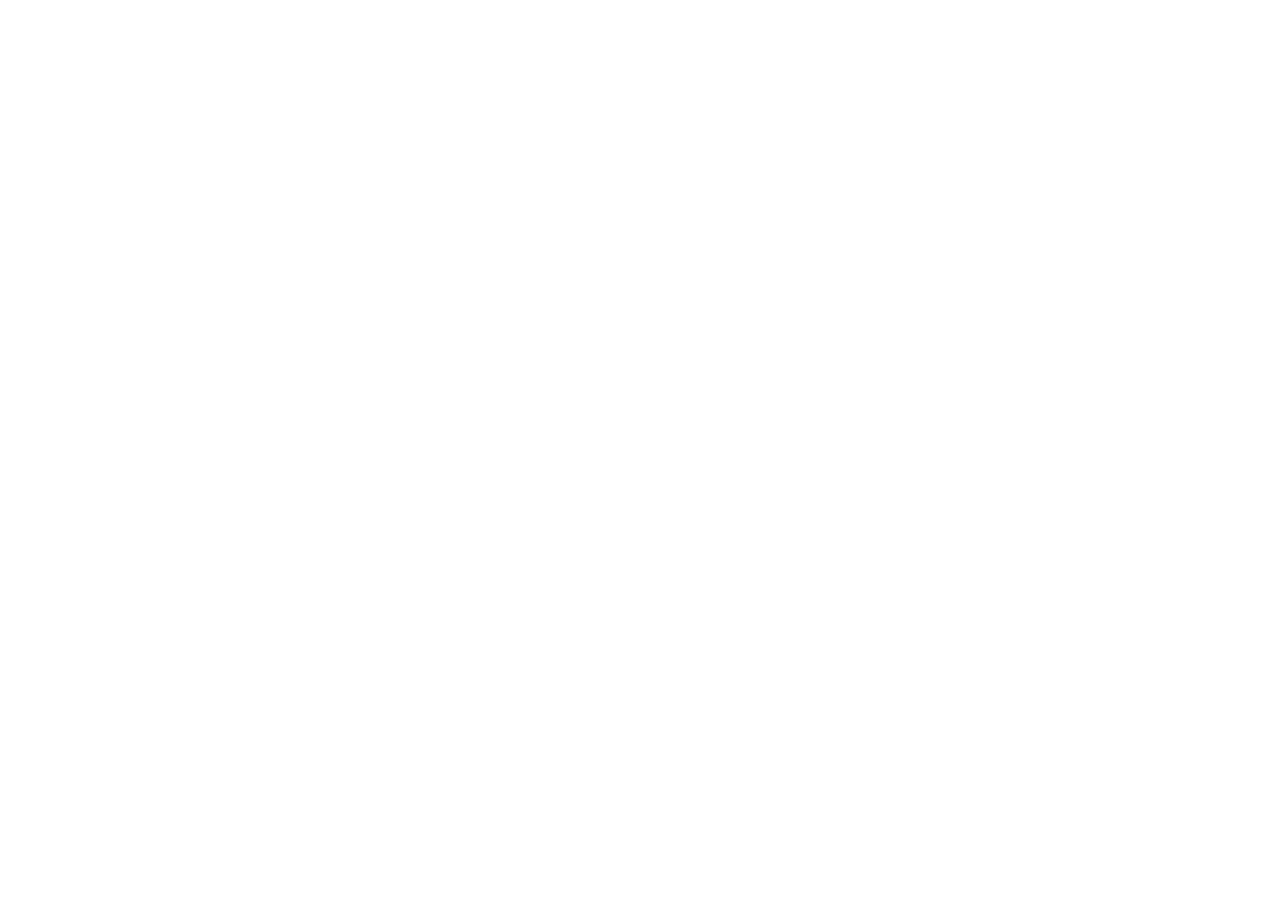
==== index.html @ 40591fa5 "struttura" ====
<!DOCTYPE html>
<html lang="en">
<head>
    <meta charset="UTF-8">
    <meta http-equiv="X-UA-Compatible" content="IE=edge">
    <meta name="viewport" content="width=device-width, initial-scale=1.0">
    <title>col</title>
    <link rel="stylesheet" href="./css/style.css">
</head>
<body>
    
</body>
</html>
---- css/style.css ----
* {
    margin: 0;
    padding: 0;
    box-sizing: border-box;
}

.container-fluid {
    width: 100%;
    max-width: 100%;
}

.container {
    width: 1070px;
    max-width: 100%;
    margin: 0 auto;
}

.row {
    display: flex;
    flex-direction: row;
    flex-wrap: wrap;
}

[class*="col-"] {
    flex: 0 0 auto;
}


.col, 
.col-xs {
    flex-grow: 1;
    flex-basis: 0;
    max-width: 100%;
}

.col-xs-1  {flex-basis: calc((100% / 12) *  1); max-width: calc((100% / 12) *  1);}
.col-xs-2  {flex-basis: calc((100% / 12) *  2); max-width: calc((100% / 12) *  2);}
.col-xs-3  {flex-basis: calc((100% / 12) *  3); max-width: calc((100% / 12) *  3);}
.col-xs-4  {flex-basis: calc((100% / 12) *  4); max-width: calc((100% / 12) *  4);}
.col-xs-5  {flex-basis: calc((100% / 12) *  5); max-width: calc((100% / 12) *  5);}
.col-xs-6  {flex-basis: calc((100% / 12) *  6); max-width: calc((100% / 12) *  6);}
.col-xs-7  {flex-basis: calc((100% / 12) *  7); max-width: calc((100% / 12) *  7);}
.col-xs-8  {flex-basis: calc((100% / 12) *  8); max-width: calc((100% / 12) *  8);}
.col-xs-9  {flex-basis: calc((100% / 12) *  9); max-width: calc((100% / 12) *  9);}
.col-xs-10 {flex-basis: calc((100% / 12) * 10); max-width: calc((100% / 12) * 10);}
.col-xs-11 {flex-basis: calc((100% / 12) * 11); max-width: calc((100% / 12) * 11);}
.col-xs-12 {flex-basis: calc((100% / 12) * 12); max-width: calc((100% / 12) * 12);}
.col-xs-offset-1  {margin-left: calc((100% / 12) *  1);}
.col-xs-offset-2  {margin-left: calc((100% / 12) *  2);}
.col-xs-offset-3  {margin-left: calc((100% / 12) *  3);}
.col-xs-offset-4  {margin-left: calc((100% / 12) *  4);}
.col-xs-offset-5  {margin-left: calc((100% / 12) *  5);}
.col-xs-offset-6  {margin-left: calc((100% / 12) *  6);}
.col-xs-offset-7  {margin-left: calc((100% / 12) *  7);}
.col-xs-offset-8  {margin-left: calc((100% / 12) *  8);}
.col-xs-offset-9  {margin-left: calc((100% / 12) *  9);}
.col-xs-offset-10 {margin-left: calc((100% / 12) * 10);}
.col-xs-offset-11 {margin-left: calc((100% / 12) * 11);}


@media only screen and (min-width: 576px) {

      .col-sm {
        flex-grow: 1;
        flex-basis: 0;
        max-width: 100%;
      }

      .col-sm-1  {flex-basis: calc((100% / 12) *  1); max-width: calc((100% / 12) *  1);}
      .col-sm-2  {flex-basis: calc((100% / 12) *  2); max-width: calc((100% / 12) *  2);}
      .col-sm-3  {flex-basis: calc((100% / 12) *  3); max-width: calc((100% / 12) *  3);}
      .col-sm-4  {flex-basis: calc((100% / 12) *  4); max-width: calc((100% / 12) *  4);}
      .col-sm-5  {flex-basis: calc((100% / 12) *  5); max-width: calc((100% / 12) *  5);}
      .col-sm-6  {flex-basis: calc((100% / 12) *  6); max-width: calc((100% / 12) *  6);}
      .col-sm-7  {flex-basis: calc((100% / 12) *  7); max-width: calc((100% / 12) *  7);}
      .col-sm-8  {flex-basis: calc((100% / 12) *  8); max-width: calc((100% / 12) *  8);}
      .col-sm-9  {flex-basis: calc((100% / 12) *  9); max-width: calc((100% / 12) *  9);}
      .col-sm-10 {flex-basis: calc((100% / 12) * 10); max-width: calc((100% / 12) * 10);}
      .col-sm-11 {flex-basis: calc((100% / 12) * 11); max-width: calc((100% / 12) * 11);}
      .col-sm-12 {flex-basis: calc((100% / 12) * 12); max-width: calc((100% / 12) * 12);}
      .col-sm-offset-0  {margin-left: 0;}
      .col-sm-offset-1  {margin-left: calc((100% / 12) *  1);}
      .col-sm-offset-2  {margin-left: calc((100% / 12) *  2);}
      .col-sm-offset-3  {margin-left: calc((100% / 12) *  3);}
      .col-sm-offset-4  {margin-left: calc((100% / 12) *  4);}
      .col-sm-offset-5  {margin-left: calc((100% / 12) *  5);}
      .col-sm-offset-6  {margin-left: calc((100% / 12) *  6);}
      .col-sm-offset-7  {margin-left: calc((100% / 12) *  7);}
      .col-sm-offset-8  {margin-left: calc((100% / 12) *  8);}
      .col-sm-offset-9  {margin-left: calc((100% / 12) *  9);}
      .col-sm-offset-10 {margin-left: calc((100% / 12) * 10);}
      .col-sm-offset-11 {margin-left: calc((100% / 12) * 11);}

}
@media only screen and (min-width: 768px) {

  /* 12 System */
  .col-md {
    flex-grow: 1;
    flex-basis: 0;
    max-width: 100%;
  }

  .col-md-1  {flex-basis: calc((100% / 12) *  1); max-width: calc((100% / 12) *  1);}
  .col-md-2  {flex-basis: calc((100% / 12) *  2); max-width: calc((100% / 12) *  2);}
  .col-md-3  {flex-basis: calc((100% / 12) *  3); max-width: calc((100% / 12) *  3);}
  .col-md-4  {flex-basis: calc((100% / 12) *  4); max-width: calc((100% / 12) *  4);}
  .col-md-5  {flex-basis: calc((100% / 12) *  5); max-width: calc((100% / 12) *  5);}
  .col-md-6  {flex-basis: calc((100% / 12) *  6); max-width: calc((100% / 12) *  6);}
  .col-md-7  {flex-basis: calc((100% / 12) *  7); max-width: calc((100% / 12) *  7);}
  .col-md-8  {flex-basis: calc((100% / 12) *  8); max-width: calc((100% / 12) *  8);}
  .col-md-9  {flex-basis: calc((100% / 12) *  9); max-width: calc((100% / 12) *  9);}
  .col-md-10 {flex-basis: calc((100% / 12) * 10); max-width: calc((100% / 12) * 10);}
  .col-md-11 {flex-basis: calc((100% / 12) * 11); max-width: calc((100% / 12) * 11);}
  .col-md-12 {flex-basis: calc((100% / 12) * 12); max-width: calc((100% / 12) * 12);}
  .col-md-offset-0  {margin-left: 0;}
  .col-md-offset-1  {margin-left: calc((100% / 12) *  1);}
  .col-md-offset-2  {margin-left: calc((100% / 12) *  2);}
  .col-md-offset-3  {margin-left: calc((100% / 12) *  3);}
  .col-md-offset-4  {margin-left: calc((100% / 12) *  4);}
  .col-md-offset-5  {margin-left: calc((100% / 12) *  5);}
  .col-md-offset-6  {margin-left: calc((100% / 12) *  6);}
  .col-md-offset-7  {margin-left: calc((100% / 12) *  7);}
  .col-md-offset-8  {margin-left: calc((100% / 12) *  8);}
  .col-md-offset-9  {margin-left: calc((100% / 12) *  9);}
  .col-md-offset-10 {margin-left: calc((100% / 12) * 10);}
  .col-md-offset-11 {margin-left: calc((100% / 12) * 11);}

}
@media only screen and (min-width: 992px) {

  /* 12 System */
  .col-lg {
    flex-grow: 1;
    flex-basis: 0;
    max-width: 100%;
  }

  .col-lg-1  {flex-basis: calc((100% / 12) *  1); max-width: calc((100% / 12) *  1);}
  .col-lg-2  {flex-basis: calc((100% / 12) *  2); max-width: calc((100% / 12) *  2);}
  .col-lg-3  {flex-basis: calc((100% / 12) *  3); max-width: calc((100% / 12) *  3);}
  .col-lg-4  {flex-basis: calc((100% / 12) *  4); max-width: calc((100% / 12) *  4);}
  .col-lg-5  {flex-basis: calc((100% / 12) *  5); max-width: calc((100% / 12) *  5);}
  .col-lg-6  {flex-basis: calc((100% / 12) *  6); max-width: calc((100% / 12) *  6);}
  .col-lg-7  {flex-basis: calc((100% / 12) *  7); max-width: calc((100% / 12) *  7);}
  .col-lg-8  {flex-basis: calc((100% / 12) *  8); max-width: calc((100% / 12) *  8);}
  .col-lg-9  {flex-basis: calc((100% / 12) *  9); max-width: calc((100% / 12) *  9);}
  .col-lg-10 {flex-basis: calc((100% / 12) * 10); max-width: calc((100% / 12) * 10);}
  .col-lg-11 {flex-basis: calc((100% / 12) * 11); max-width: calc((100% / 12) * 11);}
  .col-lg-12 {flex-basis: calc((100% / 12) * 12); max-width: calc((100% / 12) * 12);}
  .col-lg-offset-0  {margin-left: 0;}
  .col-lg-offset-1  {margin-left: calc((100% / 12) *  1);}
  .col-lg-offset-2  {margin-left: calc((100% / 12) *  2);}
  .col-lg-offset-3  {margin-left: calc((100% / 12) *  3);}
  .col-lg-offset-4  {margin-left: calc((100% / 12) *  4);}
  .col-lg-offset-5  {margin-left: calc((100% / 12) *  5);}
  .col-lg-offset-6  {margin-left: calc((100% / 12) *  6);}
  .col-lg-offset-7  {margin-left: calc((100% / 12) *  7);}
  .col-lg-offset-8  {margin-left: calc((100% / 12) *  8);}
  .col-lg-offset-9  {margin-left: calc((100% / 12) *  9);}
  .col-lg-offset-10 {margin-left: calc((100% / 12) * 10);}
  .col-lg-offset-11 {margin-left: calc((100% / 12) * 11);}

}
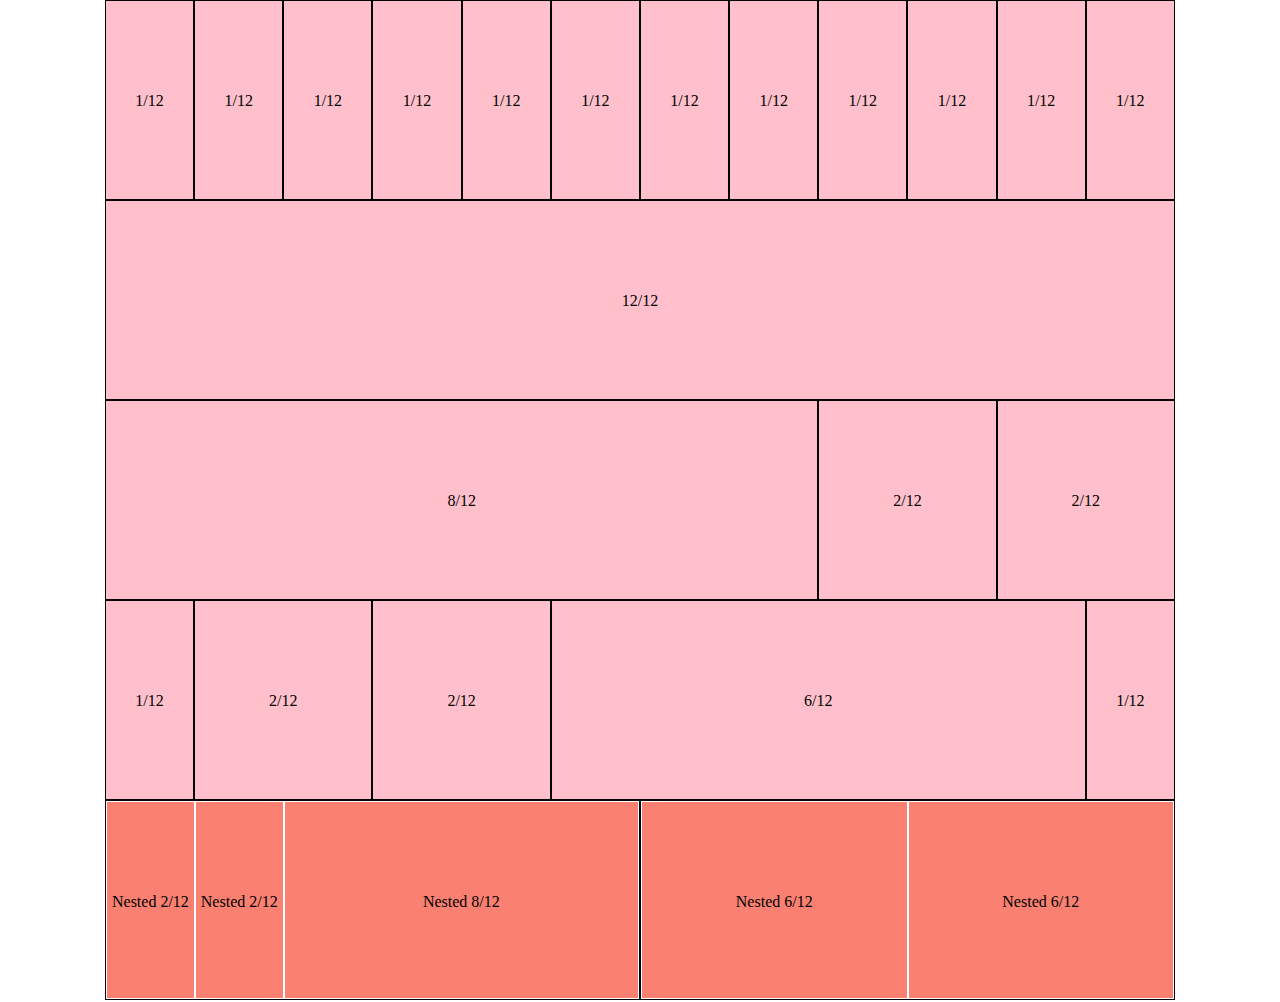
==== commit b9749a1d: "struttura finita" ====
--- a/index.html
+++ b/index.html
@@ -1,13 +1,74 @@
+  
 <!DOCTYPE html>
 <html lang="en">
+
 <head>
     <meta charset="UTF-8">
     <meta http-equiv="X-UA-Compatible" content="IE=edge">
     <meta name="viewport" content="width=device-width, initial-scale=1.0">
-    <title>col</title>
-    <link rel="stylesheet" href="./css/style.css">
+    <title>Document</title>
+    <link rel="stylesheet" href="css/12bool.css">
+    <link rel="stylesheet" href="css/style.css">
+    <link rel="stylesheet" href="./stile.css">
 </head>
+
 <body>
-    
+
+    <div class="container">
+        <div class="row">
+            <div class="col-xs-1">1/12</div>
+            <div class="col-xs-1">1/12</div>
+            <div class="col-xs-1">1/12</div>
+            <div class="col-xs-1">1/12</div>
+            <div class="col-xs-1">1/12</div>
+            <div class="col-xs-1">1/12</div>
+            <div class="col-xs-1">1/12</div>
+            <div class="col-xs-1">1/12</div>
+            <div class="col-xs-1">1/12</div>
+            <div class="col-xs-1">1/12</div>
+            <div class="col-xs-1">1/12</div>
+            <div class="col-xs-1">1/12</div>
+
+        </div>
+
+        <div class="row">
+
+            <div class="col-xs-12">12/12</div>
+
+        </div>
+
+        <div class="row">
+            <div class="col-xs-8">8/12</div>
+            <div class="col-xs-2">2/12</div>
+            <div class="col-xs-2">2/12</div>
+        </div>
+
+        <div class="row">
+
+            <div class="col-xs-1">1/12</div>
+            <div class="col-xs-2">2/12</div>
+            <div class="col-xs-2">2/12</div>
+            <div class="col-xs-6">6/12</div>
+            <div class="col-xs-1">1/12</div>
+        </div>
+
+        <div class="row">
+            <div class="col-xs-6">
+                <div class="col-xs-2">Nested 2/12</div>
+                <div class="col-xs-2">Nested 2/12</div>
+                <div class="col-xs-8">Nested 8/12</div>
+
+            </div>
+            <div class="col-xs-6">
+                <div class="col-xs-6">Nested 6/12</div>
+                <div class="col-xs-6">Nested 6/12</div>
+            </div>
+
+        </div>
+    </div>
+
+
+
 </body>
+
 </html>--- a/stile.css
+++ b/stile.css
@@ -0,0 +1,21 @@
+.row
+{
+    display: flex;
+    text-align: center;
+    line-height: 200px;
+    margin: auto;
+}
+
+.row> div{
+    border: 1px solid black;
+    height: 200px;
+    background-color: pink;
+    display: flex;
+    justify-content: center;
+}
+
+.row>div>div
+{
+    background-color: salmon;
+    border: 1px solid white;
+}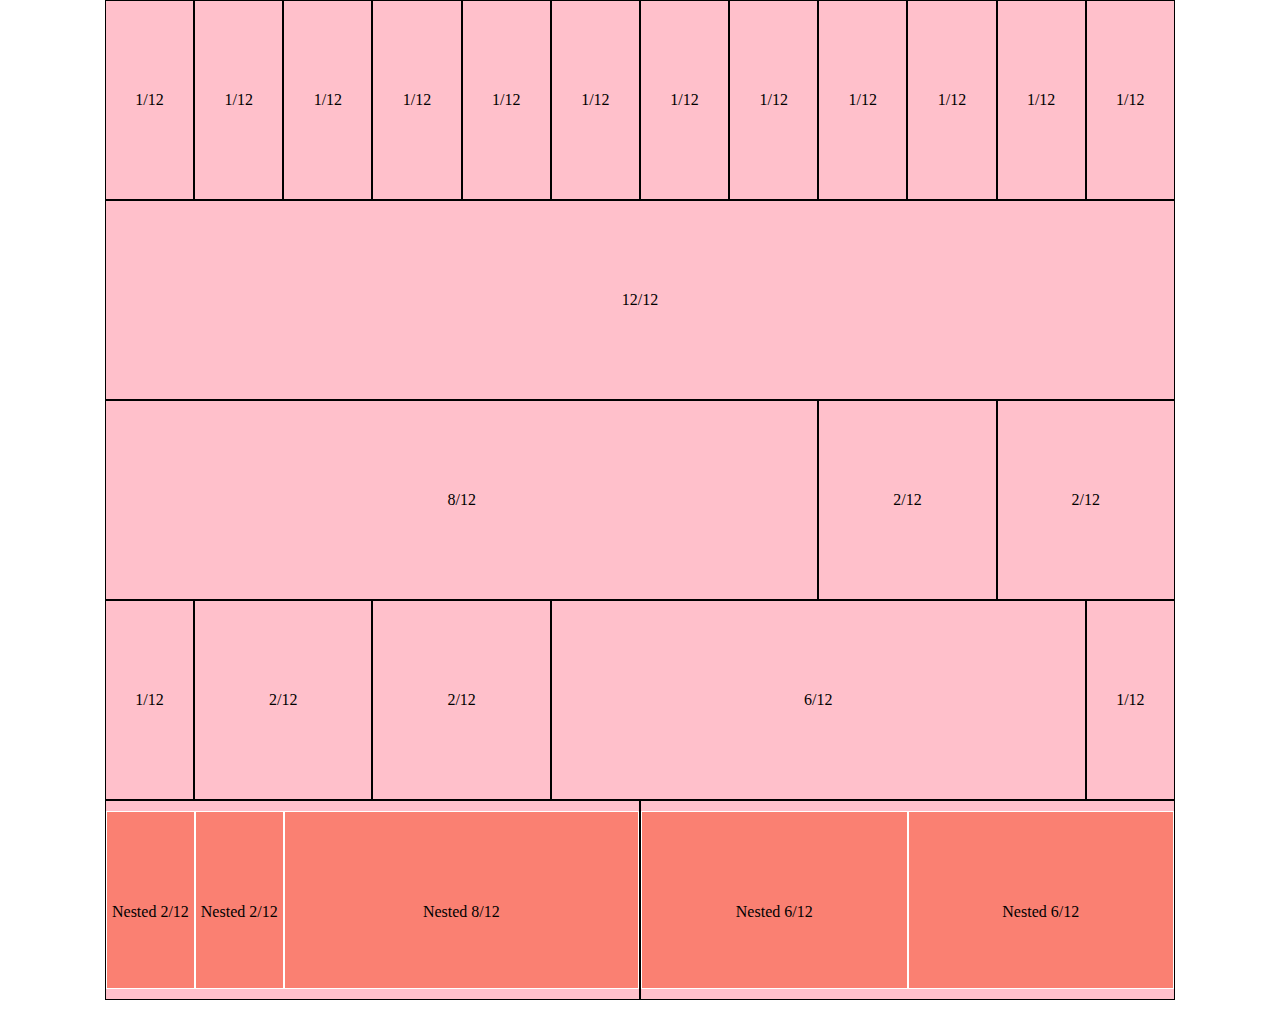
==== commit f7f38f71: "struttura" ====
--- a/index.html
+++ b/index.html
@@ -16,52 +16,51 @@
 
     <div class="container">
         <div class="row">
-            <div class="col-xs-1">1/12</div>
-            <div class="col-xs-1">1/12</div>
-            <div class="col-xs-1">1/12</div>
-            <div class="col-xs-1">1/12</div>
-            <div class="col-xs-1">1/12</div>
-            <div class="col-xs-1">1/12</div>
-            <div class="col-xs-1">1/12</div>
-            <div class="col-xs-1">1/12</div>
-            <div class="col-xs-1">1/12</div>
-            <div class="col-xs-1">1/12</div>
-            <div class="col-xs-1">1/12</div>
-            <div class="col-xs-1">1/12</div>
+            <div class="col-xs-1 col-ms-1">1/12</div>
+            <div class="col-xs-1 col-ms-1">1/12</div>
+            <div class="col-xs-1 col-ms-1">1/12</div>
+            <div class="col-xs-1 col-ms-1">1/12</div>
+            <div class="col-xs-1 col-ms-1">1/12</div>
+            <div class="col-xs-1 col-ms-1">1/12</div>
+            <div class="col-xs-1 col-ms-1">1/12</div>
+            <div class="col-xs-1 col-ms-1">1/12</div>
+            <div class="col-xs-1 col-ms-1">1/12</div>
+            <div class="col-xs-1 col-ms-1">1/12</div>
+            <div class="col-xs-1 col-ms-1">1/12</div>
+            <div class="col-xs-1 col-ms-1">1/12</div>
 
         </div>
 
         <div class="row">
 
-            <div class="col-xs-12">12/12</div>
+            <div class="col-xs-12 col-ms-12">12/12</div>
 
         </div>
 
         <div class="row">
-            <div class="col-xs-8">8/12</div>
-            <div class="col-xs-2">2/12</div>
-            <div class="col-xs-2">2/12</div>
+            <div class="col-xs-8 col-ms-8">8/12</div>
+            <div class="col-xs-2 col-ms-2">2/12</div>
+            <div class="col-xs-2 col-ms-2">2/12</div>
         </div>
 
         <div class="row">
 
-            <div class="col-xs-1">1/12</div>
-            <div class="col-xs-2">2/12</div>
-            <div class="col-xs-2">2/12</div>
-            <div class="col-xs-6">6/12</div>
-            <div class="col-xs-1">1/12</div>
+            <div class="col-xs-1 col-ms-1">1/12</div>
+            <div class="col-xs-2 col-ms-2">2/12</div>
+            <div class="col-xs-2 col-ms-2">2/12</div>
+            <div class="col-xs-6 col-ms-6">6/12</div>
+            <div class="col-xs-1 col-ms-1">1/12</div>
         </div>
 
-        <div class="row">
-            <div class="col-xs-6">
-                <div class="col-xs-2">Nested 2/12</div>
-                <div class="col-xs-2">Nested 2/12</div>
-                <div class="col-xs-8">Nested 8/12</div>
-
+        <div class="row ">
+            <div class="col-xs-6 col-ms-6 ">
+                <div class="col-xs-2 col-ms-2">Nested 2/12</div>
+                <div class="col-xs-2 col-ms-2">Nested 2/12</div>
+                <div class="col-xs-8 col-ms-8">Nested 8/12</div>
             </div>
-            <div class="col-xs-6">
-                <div class="col-xs-6">Nested 6/12</div>
-                <div class="col-xs-6">Nested 6/12</div>
+            <div class="col-xs-6 col-ms-6 ">
+                <div class="col-xs-6 col-ms-6">Nested 6/12</div>
+                <div class="col-xs-6 col-ms-6">Nested 6/12</div>
             </div>
 
         </div>
--- a/stile.css
+++ b/stile.css
@@ -1,9 +1,6 @@
 .row
 {
-    display: flex;
-    text-align: center;
     line-height: 200px;
-    margin: auto;
 }
 
 .row> div{
@@ -12,10 +9,13 @@
     background-color: pink;
     display: flex;
     justify-content: center;
+    align-items: center;
 }
 
 .row>div>div
 {
     background-color: salmon;
     border: 1px solid white;
-}+    text-align: center;
+    height: 90%;
+}
